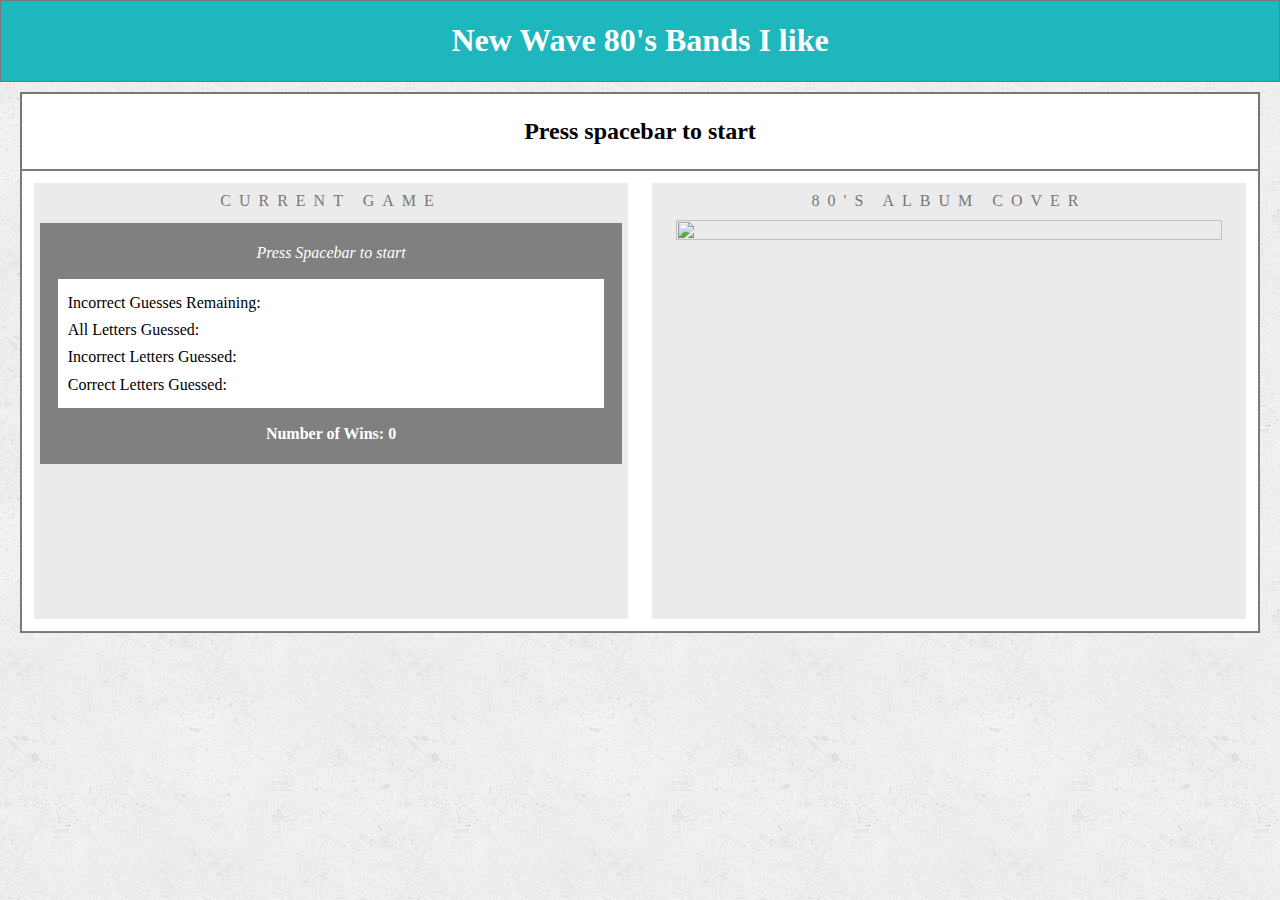
==== CrystalCollector/index.html @ 29a692a0 "Initialize files" ====
<!DOCTYPE html>
<html lang="en-us">

<head>
    <meta charset="UTF-8">
    <title>Guess a Word Game</title>
    <link rel="stylesheet" type="text/css" media="screen" href="assets/css/style.css" />
    <script type="text/javascript" src="assets/js/Word.js"></script>
    <script type="text/javascript" src="assets/js/WordGuessGame.js"></script>

</head>

<body>
    <header>
        <h1>New Wave 80's Bands I like</h1>
    </header>
    <main class="container">
        <div class="gameHeader">
            <h2 id="mainTitle">Press spacebar to start</h2>
            <h2 id="currentGuess"></h2>
        </div>
        <div class="gameProgress">
            <section>
                <div class="sectionTitle">Current Game</div>
                <article>
                    <p id="gameMessage">Press Spacebar to start</p>
                    <div id="gameInfo">
                        <div>Incorrect Guesses Remaining:<span id="incorrectGuessesLeft"></span></div>
                        <div>All Letters Guessed: <span id="lettersGuessed"></span></div>
                        <div>Incorrect Letters Guessed: <span id="lettersIncorrectlyGuessed"></span></div>
                        <div>Correct Letters Guessed: </span><span id="lettersCorrectlyGuessed"></div>
                    </div> <!-- Game Info  -->
                    <div id="victories">
                        <p>Number of Wins: <span id="nbrWins">0</span></p>
                    </div>
                </article>
            </section>
            <aside>
                <div class="sectionTitle" id="correctAnswer">80's Album Cover</div>
                <img id="albumCover" src="assets/images/275x200WordGuessGame.png" width="275px" , height="200px">
            </aside>
        </div>
    </main>

    <script type="text/javascript" src="assets/js/game.js"></script>

</body>

</html>
---- CrystalCollector/assets/css/style.css ----
* {
    /* includes all except margin in width, height. Way better than default */
    box-sizing: border-box;
    -moz-box-sizing: border-box;
    -webkit-box-sizing: border-box;
}

body {
    font-family: "SF Pro Display", "Helvetica Neue", Georgia, "Times New Roman", Times, serif;
    background-image: url("../images/concrete_seamless.png");
    background-repeat: repeat;
    background-color: #ffffff;
    margin: 0;
    padding: 0;
}

header {
    background-color: #1eb7bd;
    color: white;
    margin: 0;
    padding: 0;
    border: 1px solid #777777;
    text-align: center;
}

.container {
    display: flex;
    flex-direction: column;
    justify-content: center;
    margin: 10px 20px 10px 20px;
    background-color: white;
    border: 1px solid #777777;
}

.gameHeader {
    border: 1px solid #777777;
    padding: 4px;
    text-align: center;
}

#currentGuess {
    text-align: center;
    letter-spacing: 1em;
    margin-left: 1em;
}

.gameProgress {
    display: flex;
    flex-direction: row;
    justify-items: center;
    border: 1px solid gray;
    padding: 0;
}

section,
aside {
    display: block;
    position: relative;
    height: auto;
    text-align: center;
    border: 1px solid #ebebeb;
    background-color: #ebebeb;
    color: #777;
    width: 50%;
    margin: 1% 1% 1% 1%;
}

article {
    border: 1px solid gray;
    margin: 5px;
    padding: 4px;
    text-align: left;
    display: block;
    background-color: gray;
    color: white;
}

aside {
    display: flex;
    flex-flow: column;
    align-items: center;
}

#gameMessage {
    text-align: center;
    font-style: italic;
}

#gameInfo {
    border: 1px solid gray;
    padding: 10px;
    line-height: 1.7em;
    background: white;
    color: black;
    margin: 2%;
}

#lettersGuessed {
    letter-spacing: 1em;
    text-transform: uppercase;
}

#victories {
    align-self: center;
    text-align: center;
    font-weight: bold;
}

.sectionTitle {
    text-align: center;
    letter-spacing: 0.5em;
    text-transform: uppercase;
    padding: 0.5em;
}

#albumCover {
    position: relative;
    padding: 2px;
    width: 100%;
    height: auto; 
    display: block;
    max-width:550px;
    max-height:400px;
  
}

@media screen and (max-width: 640px) {
    .gameProgress {
        flex-flow: column;
        padding: 2%;
    }

    section,
    aside {
        width: 100%;
        margin: 1% 0 1% 0;
    }


}
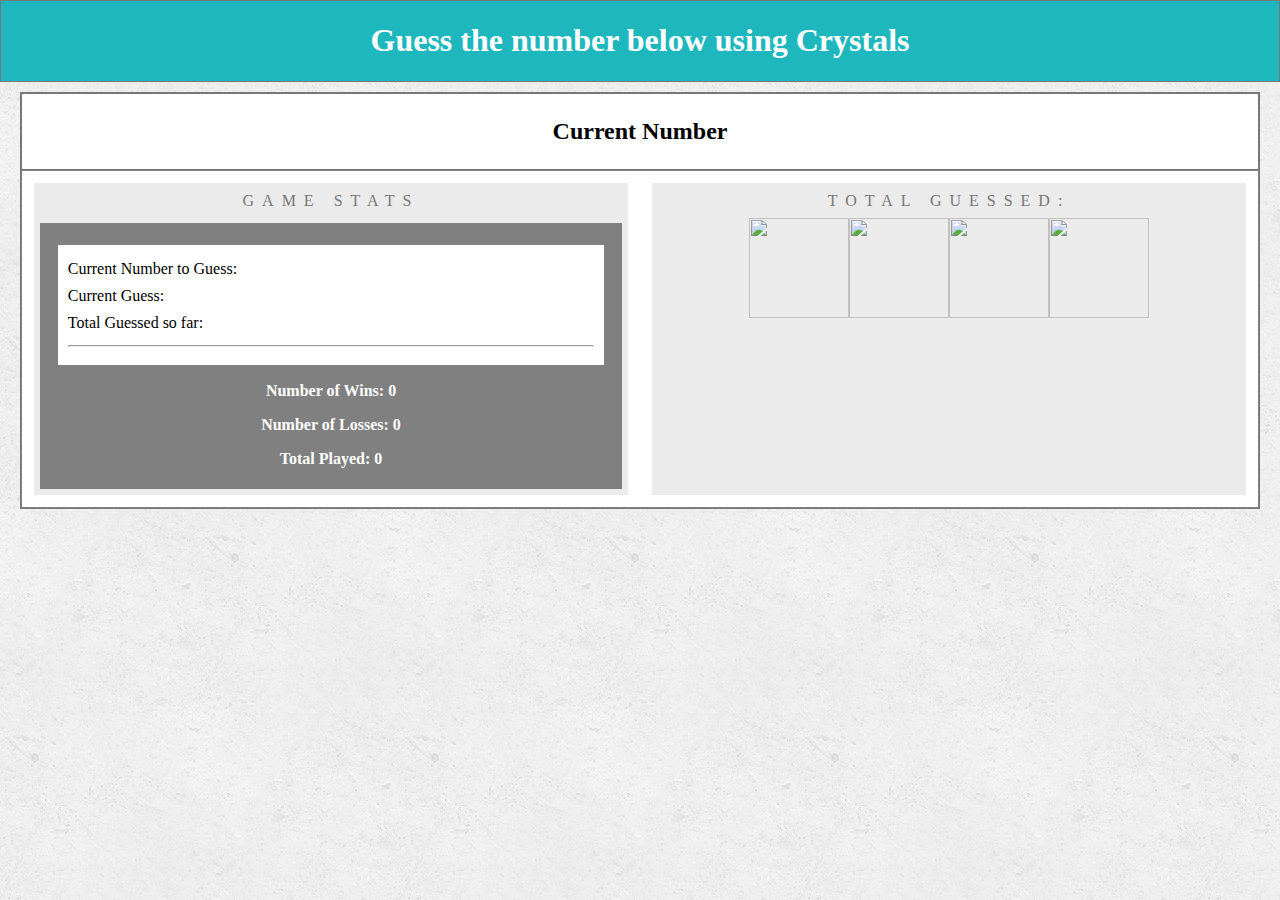
==== commit 17629d74: "Initial wireframe and code shell completed" ====
--- a/CrystalCollector/index.html
+++ b/CrystalCollector/index.html
@@ -3,41 +3,45 @@
 
 <head>
     <meta charset="UTF-8">
-    <title>Guess a Word Game</title>
+    <title>Crystal Collector</title>
     <link rel="stylesheet" type="text/css" media="screen" href="assets/css/style.css" />
+    <script type="text/javascript" src="https://cdnjs.cloudflare.com/ajax/libs/jquery/3.2.1/jquery.min.js"></script>
     <script type="text/javascript" src="assets/js/Word.js"></script>
-    <script type="text/javascript" src="assets/js/WordGuessGame.js"></script>
+    <script type="text/javascript" src="assets/js/CrystalCollectorGame.js"></script>
 
 </head>
 
 <body>
     <header>
-        <h1>New Wave 80's Bands I like</h1>
+        <h1>Guess the number below using Crystals</h1>
     </header>
     <main class="container">
         <div class="gameHeader">
-            <h2 id="mainTitle">Press spacebar to start</h2>
-            <h2 id="currentGuess"></h2>
+            <h2 id="mainTitle">Current Number</h2>
+            <h2 id="currentNbrToGuess"></h2>
         </div>
         <div class="gameProgress">
             <section>
-                <div class="sectionTitle">Current Game</div>
+                <div class="sectionTitle">Game Stats</div>
                 <article>
-                    <p id="gameMessage">Press Spacebar to start</p>
+                    <p id="gameMessage"></p>
                     <div id="gameInfo">
-                        <div>Incorrect Guesses Remaining:<span id="incorrectGuessesLeft"></span></div>
-                        <div>All Letters Guessed: <span id="lettersGuessed"></span></div>
-                        <div>Incorrect Letters Guessed: <span id="lettersIncorrectlyGuessed"></span></div>
-                        <div>Correct Letters Guessed: </span><span id="lettersCorrectlyGuessed"></div>
+                        <div>Current Number to Guess:<span id="currentNbrToGuess"></span></div>
+                        <div>Current Guess: <span id="currentGuess"></span></div>
+                        <div>Total Guessed so far: <span id="totalGuessedSoFar"></span></div>
+                        <hr>
                     </div> <!-- Game Info  -->
                     <div id="victories">
                         <p>Number of Wins: <span id="nbrWins">0</span></p>
+                        <p>Number of Losses: <span id="nbrLosses">0</span></p>
+                        <p>Total Played: <span id="totalGames">0</span></p>
                     </div>
                 </article>
             </section>
             <aside>
-                <div class="sectionTitle" id="correctAnswer">80's Album Cover</div>
-                <img id="albumCover" src="assets/images/275x200WordGuessGame.png" width="275px" , height="200px">
+                <div class="sectionTitle">Total Guessed: <span id="totalGuessed"></span></div>
+                <div id="crystals">
+                </div>
             </aside>
         </div>
     </main>
--- a/CrystalCollector/assets/css/style.css
+++ b/CrystalCollector/assets/css/style.css
@@ -124,6 +124,12 @@
   
 }
 
+.crystal-image {
+    width: 100px;
+    height: 100px;
+  }
+
+
 @media screen and (max-width: 640px) {
     .gameProgress {
         flex-flow: column;
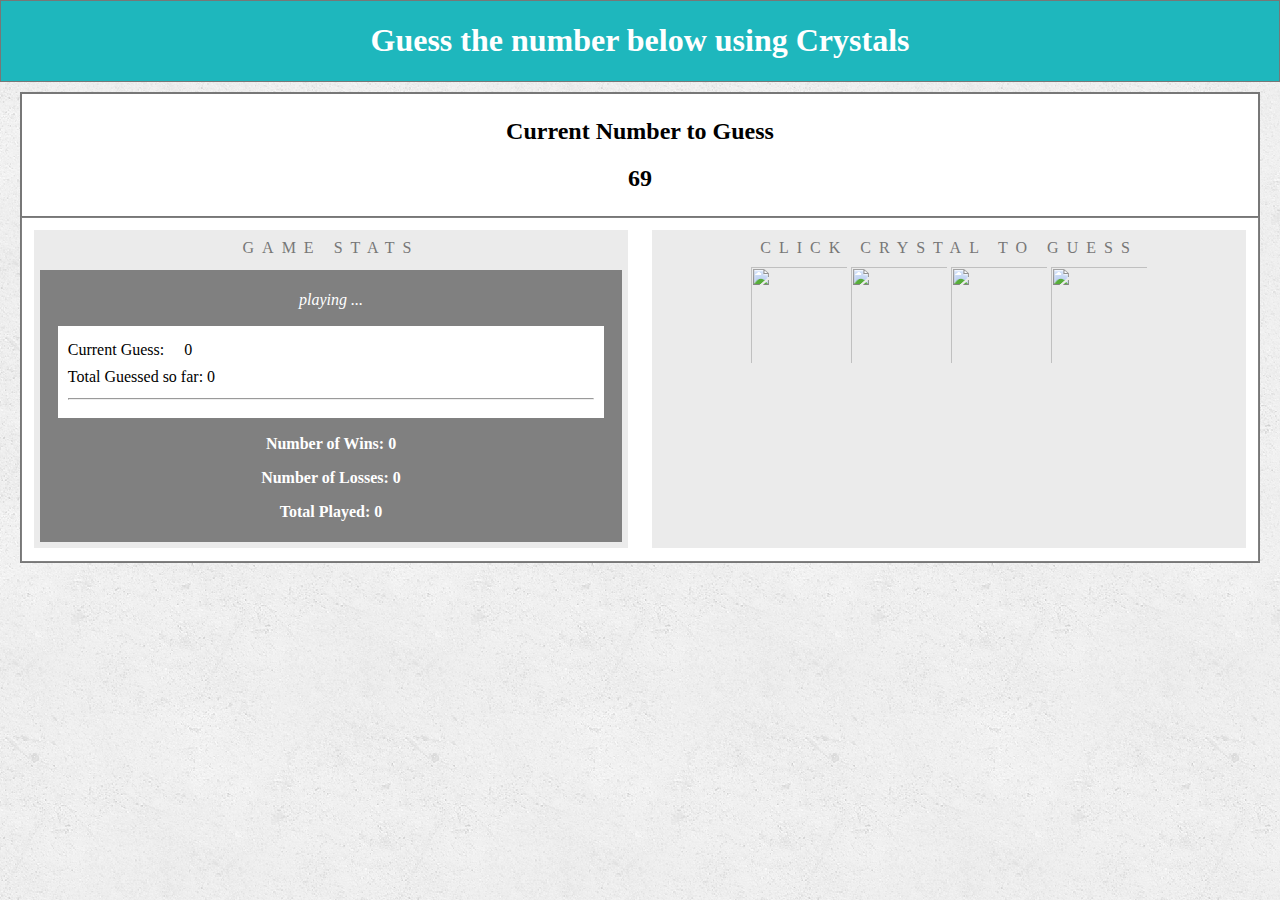
==== commit d61fc670: "Initial Working version of Crystals Game" ====
--- a/CrystalCollector/index.html
+++ b/CrystalCollector/index.html
@@ -17,7 +17,7 @@
     </header>
     <main class="container">
         <div class="gameHeader">
-            <h2 id="mainTitle">Current Number</h2>
+            <h2 id="mainTitle">Current Number to Guess</h2>
             <h2 id="currentNbrToGuess"></h2>
         </div>
         <div class="gameProgress">
@@ -26,7 +26,6 @@
                 <article>
                     <p id="gameMessage"></p>
                     <div id="gameInfo">
-                        <div>Current Number to Guess:<span id="currentNbrToGuess"></span></div>
                         <div>Current Guess: <span id="currentGuess"></span></div>
                         <div>Total Guessed so far: <span id="totalGuessedSoFar"></span></div>
                         <hr>
@@ -39,13 +38,12 @@
                 </article>
             </section>
             <aside>
-                <div class="sectionTitle">Total Guessed: <span id="totalGuessed"></span></div>
+                <div class="sectionTitle"> Click Crystal to Guess</div>
                 <div id="crystals">
                 </div>
             </aside>
         </div>
     </main>
-
     <script type="text/javascript" src="assets/js/game.js"></script>
 
 </body>
--- a/CrystalCollector/assets/css/style.css
+++ b/CrystalCollector/assets/css/style.css
@@ -40,7 +40,6 @@
 
 #currentGuess {
     text-align: center;
-    letter-spacing: 1em;
     margin-left: 1em;
 }
 
@@ -95,11 +94,6 @@
     margin: 2%;
 }
 
-#lettersGuessed {
-    letter-spacing: 1em;
-    text-transform: uppercase;
-}
-
 #victories {
     align-self: center;
     text-align: center;
@@ -124,9 +118,19 @@
   
 }
 
+#crystals {
+    display: flex;
+    flex-flow: row;
+    justify-items: center;
+    flex-wrap: wrap;
+    align-items: center;
+    justify-content: space-around;    
+}
+
 .crystal-image {
     width: 100px;
     height: 100px;
+    padding: 2px;
   }
 
 
@@ -141,6 +145,4 @@
         width: 100%;
         margin: 1% 0 1% 0;
     }
-
-
 }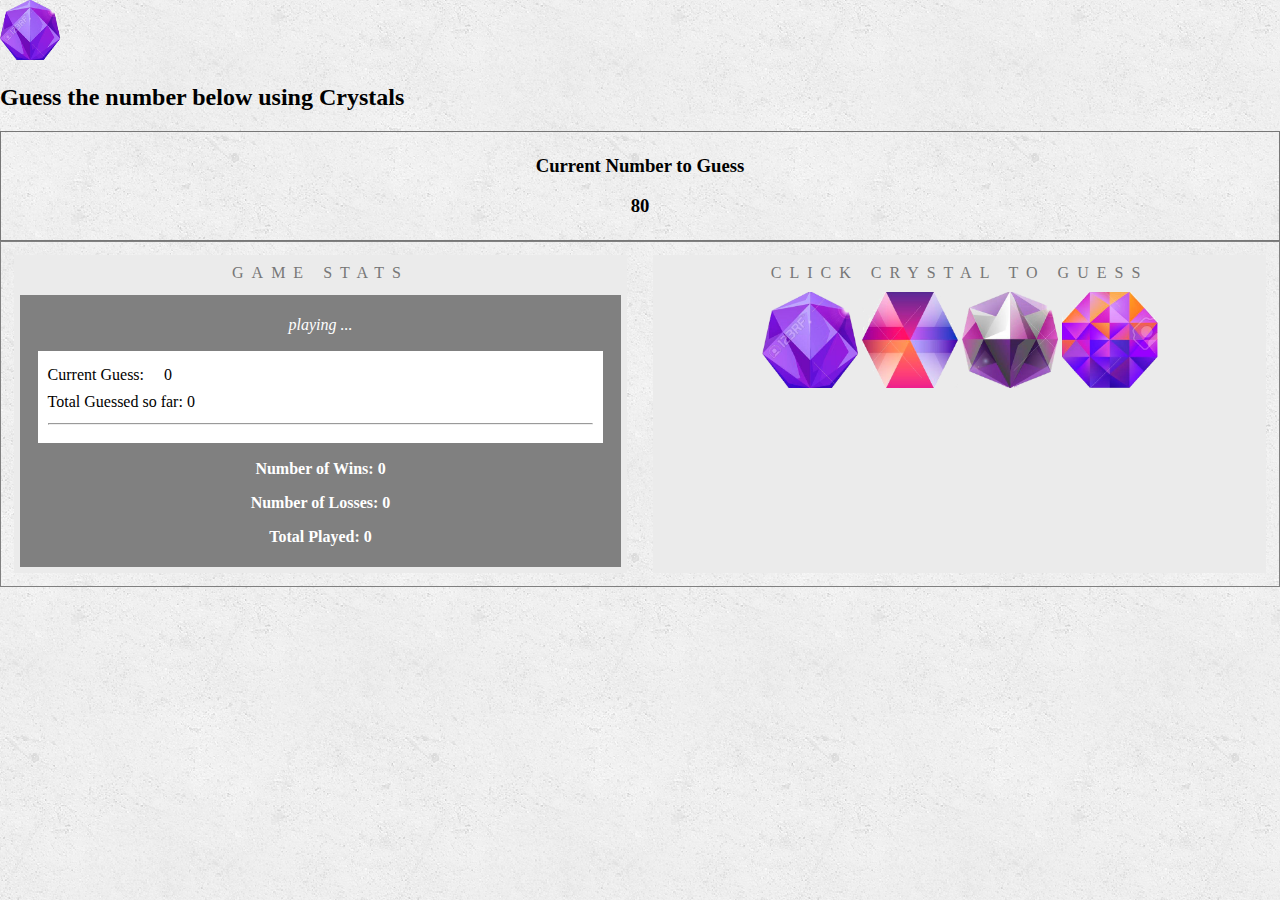
==== commit a0851fab: "Added better images and bootstrap" ====
--- a/CrystalCollector/index.html
+++ b/CrystalCollector/index.html
@@ -4,21 +4,35 @@
 <head>
     <meta charset="UTF-8">
     <title>Crystal Collector</title>
+    <link rel="stylesheet" href="https://stackpath.bootstrapcdn.com/bootstrap/4.1.3/css/bootstrap.min.css" integrity="sha384-MCw98/SFnGE8fJT3GXwEOngsV7Zt27NXFoaoApmYm81iuXoPkFOJwJ8ERdknLPMO"
+        crossorigin="anonymous">
+    <link rel="stylesheet" href="https://cdnjs.cloudflare.com/ajax/libs/font-awesome/4.7.0/css/font-awesome.min.css">
+    <script src="https://cdnjs.cloudflare.com/ajax/libs/popper.js/1.14.3/umd/popper.min.js" integrity="sha384-ZMP7rVo3mIykV+2+9J3UJ46jBk0WLaUAdn689aCwoqbBJiSnjAK/l8WvCWPIPm49"
+        crossorigin="anonymous"></script>
+
     <link rel="stylesheet" type="text/css" media="screen" href="assets/css/style.css" />
     <script type="text/javascript" src="https://cdnjs.cloudflare.com/ajax/libs/jquery/3.2.1/jquery.min.js"></script>
-    <script type="text/javascript" src="assets/js/Word.js"></script>
     <script type="text/javascript" src="assets/js/CrystalCollectorGame.js"></script>
 
 </head>
 
 <body>
     <header>
-        <h1>Guess the number below using Crystals</h1>
+        <nav class="navbar navbar-expand navbar-dark bg-dark text-white border-bottom">
+            <!-- Create inner div to make left and right items line up properly with content -->
+            <div>
+                <img src="assets/images/275x200CrystalCollector.png" width="60px" height="60px">
+            </div>
+            <div class="m-2">
+                <h2>Guess the number below using Crystals</h2>
+            </div>
+        </nav>
     </header>
-    <main class="container">
+
+    <main class="container bg-white p-0">
         <div class="gameHeader">
-            <h2 id="mainTitle">Current Number to Guess</h2>
-            <h2 id="currentNbrToGuess"></h2>
+            <h3 id="mainTitle">Current Number to Guess</h3>
+            <h3 id="currentNbrToGuess"></h3>
         </div>
         <div class="gameProgress">
             <section>
--- a/CrystalCollector/assets/css/style.css
+++ b/CrystalCollector/assets/css/style.css
@@ -14,16 +14,7 @@
     padding: 0;
 }
 
-header {
-    background-color: #1eb7bd;
-    color: white;
-    margin: 0;
-    padding: 0;
-    border: 1px solid #777777;
-    text-align: center;
-}
-
-.container {
+.main-container {
     display: flex;
     flex-direction: column;
     justify-content: center;
